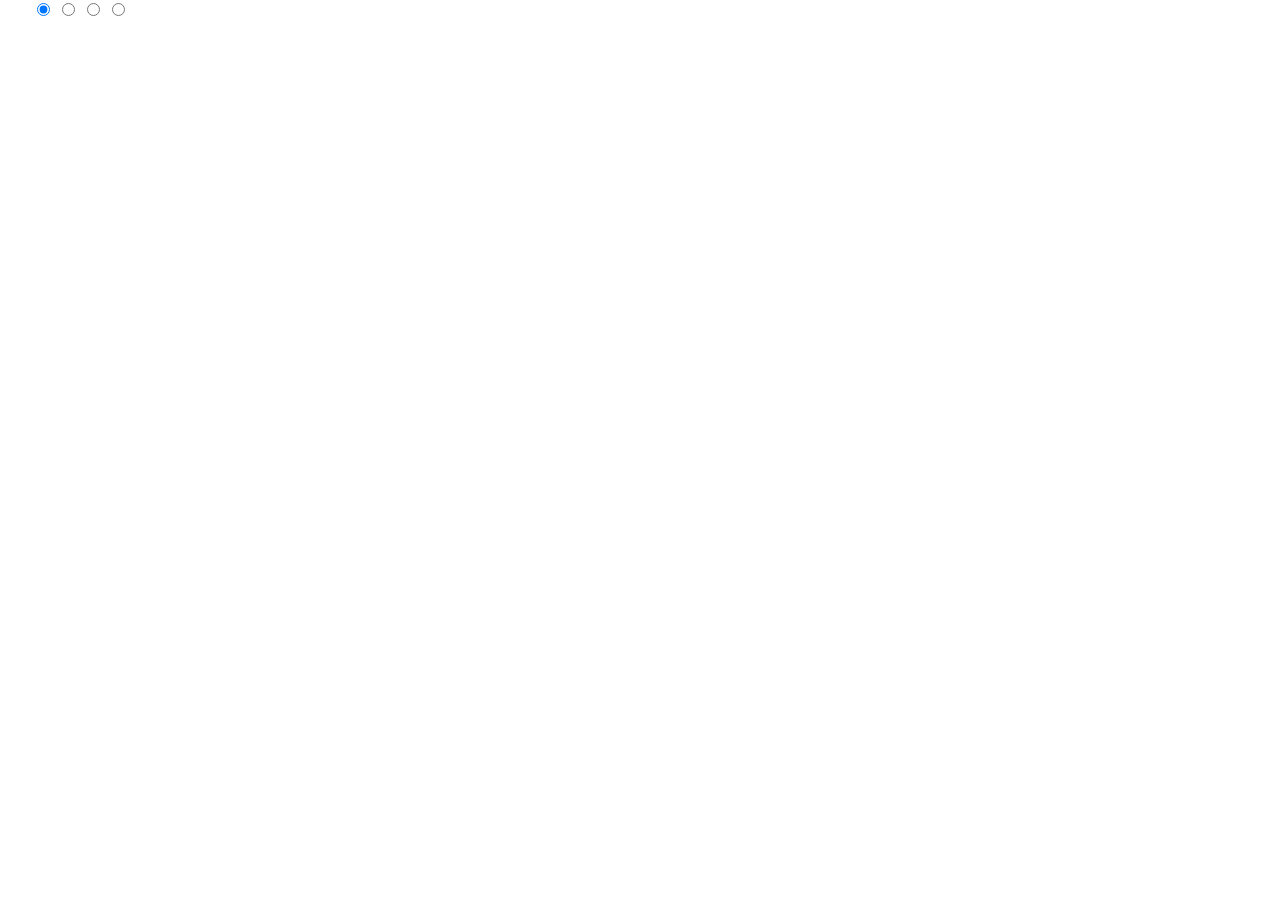
==== index.html @ e2402530 "init: start CodeJam 2021-10-15 23:06:14" ====
<!DOCTYPE html>
<html lang="en">
<head>
    <meta charset="UTF-8">
    <meta http-equiv="X-UA-Compatible" content="IE=edge">
    <meta name="viewport" content="width=device-width, initial-scale=1.0">
    <link rel="stylesheet" href="./style.css">
    <title>Meme slider</title>
</head>
<body>
    <div class="container">
        <div class="wrapper">
            <div class="active-slider"></div>

            <input type="radio" id="slide1" checked>
	        <input type="radio" id="slide2">
	        <input type="radio" id="slide3">
	        <input type="radio" id="slide4">
	   <div class="slider">
		    <div class="slides slide1"></div>
		    <div class="slides slide2"></div>
		    <div class="slides slide3"></div>
		    <div class="slides slide4"></div>
	    </div>	
	<div class="controls">
		<label for="slide1"></label>
		<label for="slide2"></label>
		<label for="slide3"></label>
		<label for="slide4"></label>
	</div>
        </div>
    </div>
</body>
</html>
---- style.css ----
body, html {
    box-sizing: border-box;
    margin: 0;
    padding: 0;
}
.wrapper {
    margin: 0 auto;
    max-width: 95%;
}
img {
    border-radius: 15px;
}
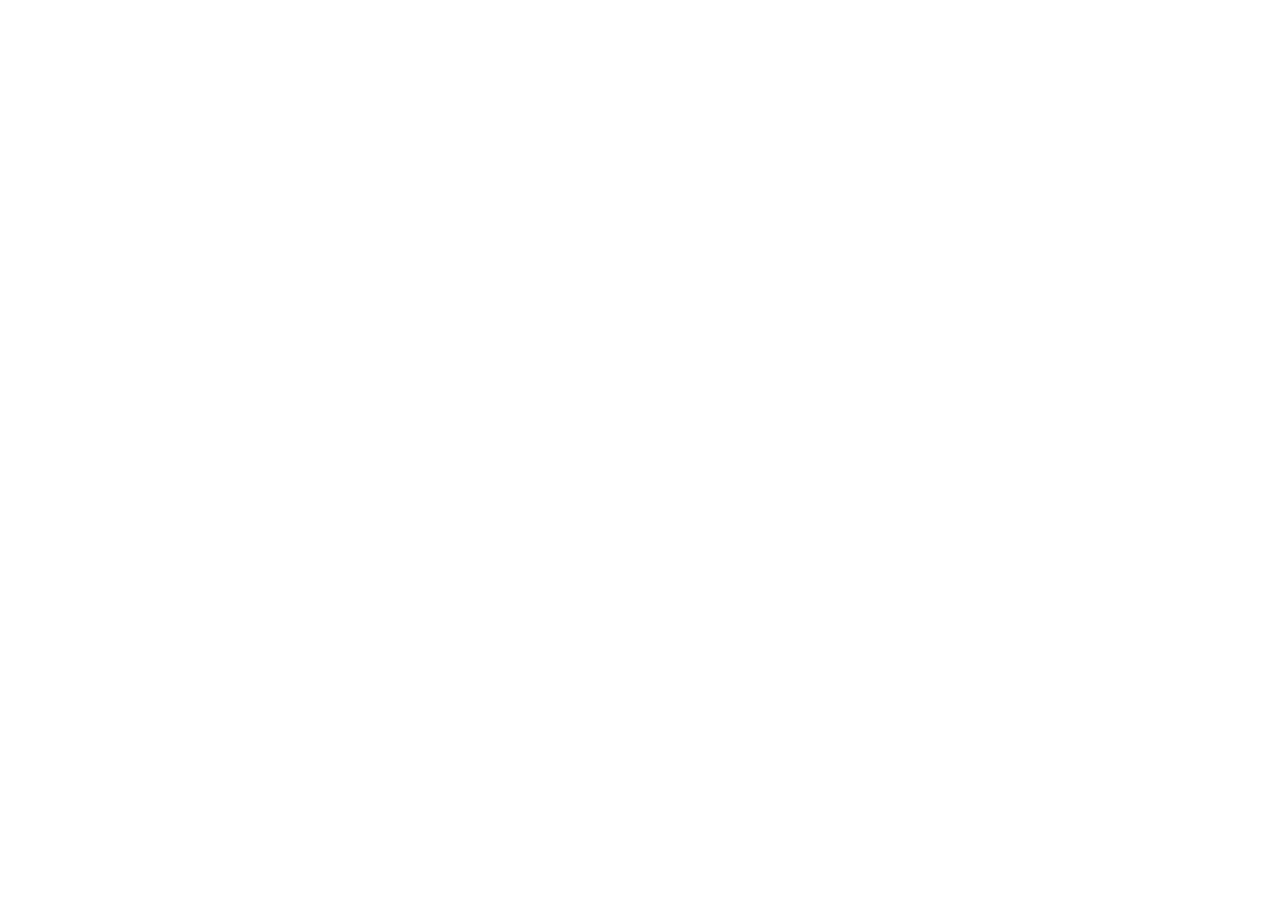
==== commit c477a7eb: "init: start meme slider (`date`)" ====
--- a/index.html
+++ b/index.html
@@ -8,27 +8,6 @@
     <title>Meme slider</title>
 </head>
 <body>
-    <div class="container">
-        <div class="wrapper">
-            <div class="active-slider"></div>
-
-            <input type="radio" id="slide1" checked>
-	        <input type="radio" id="slide2">
-	        <input type="radio" id="slide3">
-	        <input type="radio" id="slide4">
-	   <div class="slider">
-		    <div class="slides slide1"></div>
-		    <div class="slides slide2"></div>
-		    <div class="slides slide3"></div>
-		    <div class="slides slide4"></div>
-	    </div>	
-	<div class="controls">
-		<label for="slide1"></label>
-		<label for="slide2"></label>
-		<label for="slide3"></label>
-		<label for="slide4"></label>
-	</div>
-        </div>
-    </div>
+    
 </body>
 </html>
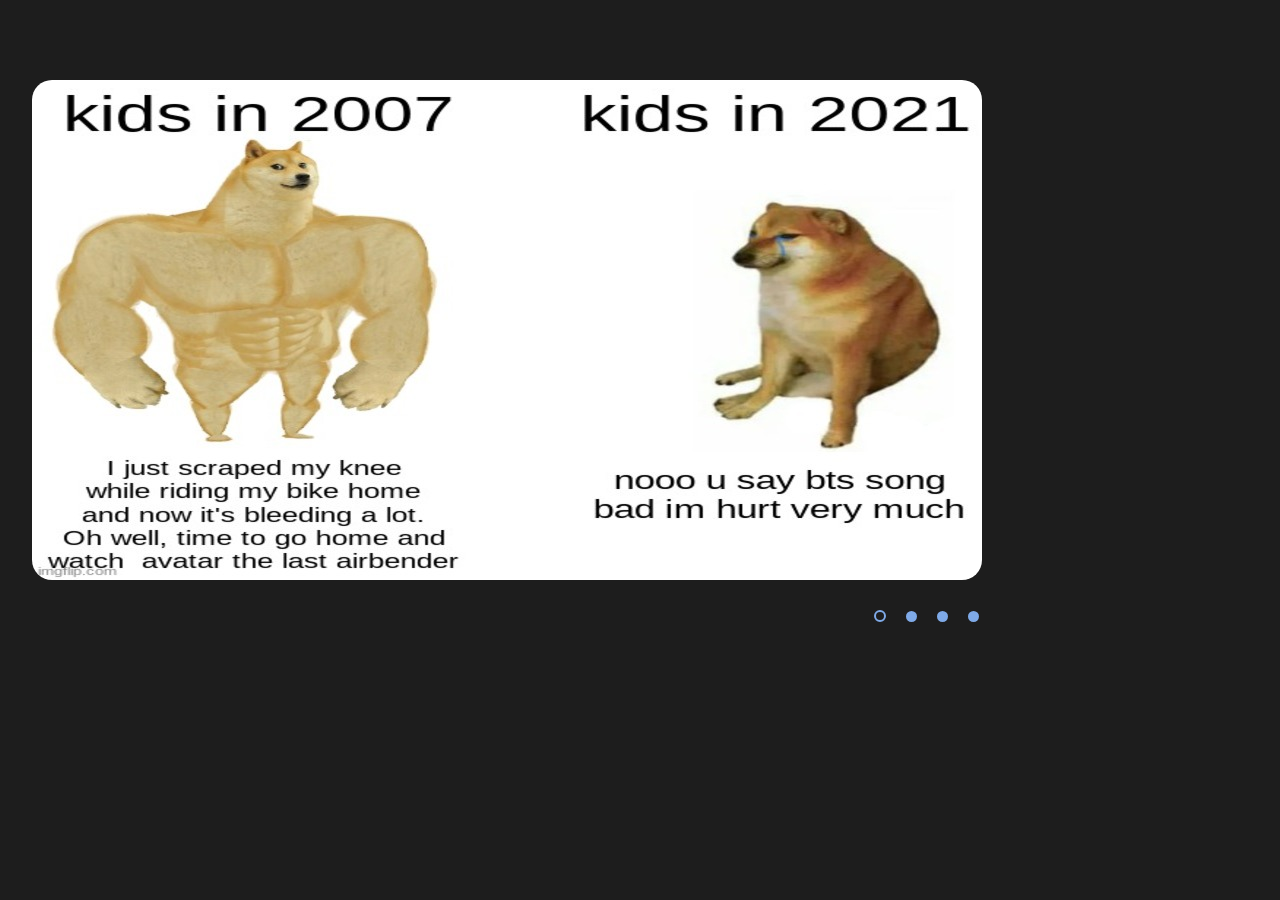
==== commit 95691e64: "feat: slider settings added (Sut, Okt 16, 2021 17:08:26 PM)" ====
--- a/index.html
+++ b/index.html
@@ -8,6 +8,29 @@
     <title>Meme slider</title>
 </head>
 <body>
-    
+    <input type="radio" name="p" id="slide1" checked>
+	        <input type="radio" name="p" id="slide2">
+	        <input type="radio" name="p" id="slide3">
+	        <input type="radio" name="p" id="slide4">
+    <div class="container">
+        <header class="header"></header>
+        <div class="wrapper">
+            <div class="active-slider"></div>
+
+            
+	   <div class="slider">
+		    <div class="slides slide1"></div>
+		    <div class="slides slide2"></div>
+		    <div class="slides slide3"></div>
+		    <div class="slides slide4"></div>
+	    </div>	
+	<div class="controls">
+		<label for="slide1"></label>
+		<label for="slide2"></label>
+		<label for="slide3"></label>
+		<label for="slide4"></label>
+	</div>
+        </div>
+    </div>
 </body>
 </html>
--- a/style.css
+++ b/style.css
@@ -2,6 +2,13 @@
     box-sizing: border-box;
     margin: 0;
     padding: 0;
+}
+body {
+    background-color: rgb(29, 29, 29);
+}
+header {
+    width: 100%;
+    height: 80px;
 }
 .wrapper {
     margin: 0 auto;
@@ -9,4 +16,123 @@
 }
 img {
     border-radius: 15px;
+}
+.active-slider {
+    background-image: url(./cssMemSlider/memes/meme1.jpg);
+    border-radius: 20px;
+    width: 950px;
+    height: 500px;
+}
+
+
+
+
+
+.slider {
+	background-color: #ddd;
+	height: inherit;
+	overflow: hidden;
+	position: relative;
+	width: inherit;
+	-webkit-box-shadow: 0 0 20px rgba(0, 0, 0, .5);
+	box-shadow: 0 0 20px rgba(0, 0, 0, .5);
+}
+ input {
+	display: none;
+}
+/* .slides {
+	height: inherit;
+	width: inherit;
+} */
+
+
+.slide1 {
+    background-image: url(./cssMemSlider/memes/meme1.jpg); 
+}
+.slide2 {
+    background-image: url(./cssMemSlider/memes/meme2.jpg); 
+}
+.slide3 {
+    background-image: url(./cssMemSlider/memes/meme3.jpg); 
+}
+.slide4 {
+    background-image: url(./cssMemSlider/memes/meme4.jpg); 
+}
+.slide5 {
+    background-image: url(./cssMemSlider/memes/meme5.jpg);
+}
+
+.container .wrapper .controls {
+    margin-left: 826px;
+}
+
+.container .wrapper label {
+	cursor: pointer;
+	display: inline-block;
+    background-color: #7faae8;
+	height: 11px;
+	margin: 30px 0px 0 16px;
+	position: relative;
+	width: 11px;
+	-webkit-border-radius: 50%;
+	border-radius: 50%;
+    transition: background-color 0.2s;
+    -webkit-transition: background ease-in-out .3s;
+	transition: background ease-in-out .3s;
+}
+label:hover {
+    background-color: white;
+}
+
+#slide1:checked ~ .container .wrapper .controls label:nth-of-type(1),
+#slide2:checked ~ .container .wrapper .controls label:nth-of-type(2),
+#slide3:checked ~ .container .wrapper .controls label:nth-of-type(3),
+#slide4:checked ~ .container .wrapper .controls label:nth-of-type(4),
+#slide5:checked ~ .container .wrapper .controls label:nth-of-type(5) {
+	background-color: rgba(0, 0, 0, 0);
+    border: 2px solid #7faae8;
+    height: 8px;
+    width: 8px;
+}
+#slide1:checked ~ .container .wrapper .controls label:nth-of-type(1):hover,
+#slide2:checked ~ .container .wrapper .controls label:nth-of-type(2):hover,
+#slide3:checked ~ .container .wrapper .controls label:nth-of-type(3):hover,
+#slide4:checked ~ .container .wrapper .controls label:nth-of-type(4):hover,
+#slide5:checked ~ .container .wrapper .controls label:nth-of-type(5):hover {
+    border: 2px solid white;
+}
+
+/* .slides {
+	height: inherit;
+	opacity: 0;
+	position: absolute;
+	width: inherit;
+	z-index: 0;
+	-webkit-transform: scale(1.5);
+	transform: scale(1.5);
+	-webkit-transition: transform ease-in-out .5s, opacity ease-in-out .5s;
+	transition: transform ease-in-out .5s, opacity ease-in-out .5s;
+} */
+
+/* #slide1:checked ~ .slider > .slide1,
+#slide2:checked ~ .slider > .slide2,
+#slide3:checked ~ .slider > .slide3,
+#slide4:checked ~ .slider > .slide4,
+#slide5:checked ~ .slider > .slide5 {
+	opacity: 1;
+	z-index: 1;
+	-webkit-transform: scale(1);
+	-moz-transform: scale(1);
+	-o-transform: scale(1);
+	transform: scale(1);
+} */
+
+#slide2:checked ~ .container .wrapper .active-slider {
+    background-image: url(./cssMemSlider/memes/meme2.jpg);
+}
+#slide3:checked ~ .container .wrapper .active-slider {
+    background-image: url(./cssMemSlider/memes/meme3.jpg);
+}
+#slide4:checked ~ .container .wrapper .active-slider {
+    background-image: url(./cssMemSlider/memes/meme4.jpg);
 }
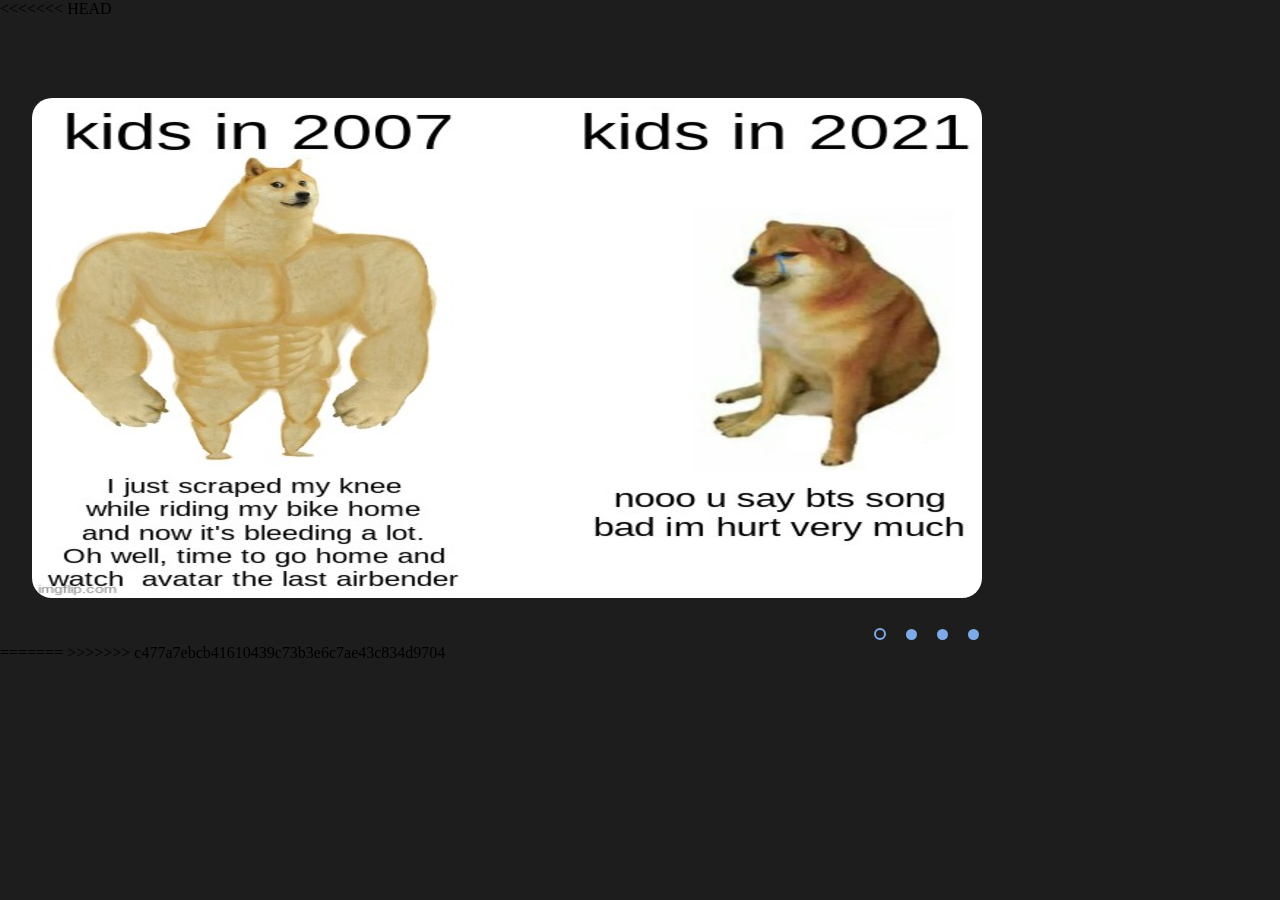
==== commit 08810970: "feat: slider settings added (Sut, Okt 16, 2021 17:08:26 PM)" ====
--- a/index.html
+++ b/index.html
@@ -8,6 +8,7 @@
     <title>Meme slider</title>
 </head>
 <body>
+<<<<<<< HEAD
     <input type="radio" name="p" id="slide1" checked>
 	        <input type="radio" name="p" id="slide2">
 	        <input type="radio" name="p" id="slide3">
@@ -32,5 +33,8 @@
 	</div>
         </div>
     </div>
+=======
+    
+>>>>>>> c477a7ebcb41610439c73b3e6c7ae43c834d9704
 </body>
 </html>
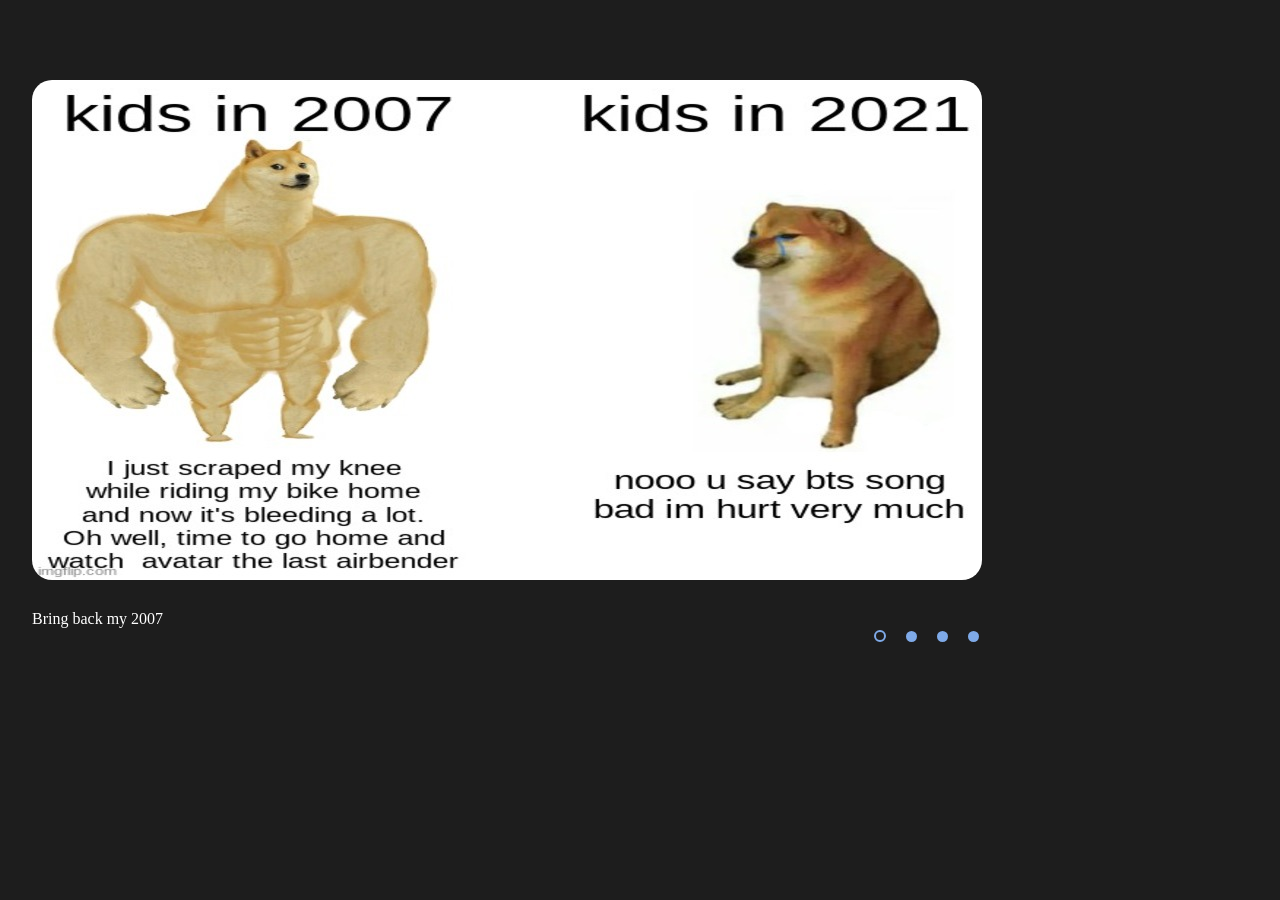
==== commit dea05ca5: "feat: add text (Sut, Okt 16, 2021 17:35:56 PM)" ====
--- a/index.html
+++ b/index.html
@@ -8,7 +8,6 @@
     <title>Meme slider</title>
 </head>
 <body>
-<<<<<<< HEAD
     <input type="radio" name="p" id="slide1" checked>
 	        <input type="radio" name="p" id="slide2">
 	        <input type="radio" name="p" id="slide3">
@@ -17,14 +16,12 @@
         <header class="header"></header>
         <div class="wrapper">
             <div class="active-slider"></div>
-
-            
-	   <div class="slider">
-		    <div class="slides slide1"></div>
-		    <div class="slides slide2"></div>
-		    <div class="slides slide3"></div>
-		    <div class="slides slide4"></div>
-	    </div>	
+    <div class="texts">
+        <p class="text-item text1">Bring back my 2007</p>
+        <p class="text-item text2">ADS averywhere</p>
+        <p class="text-item text3">Only CSS ):</p>
+        <p class="text-item text4">One time only</p>
+    </div>
 	<div class="controls">
 		<label for="slide1"></label>
 		<label for="slide2"></label>
@@ -33,8 +30,6 @@
 	</div>
         </div>
     </div>
-=======
     
->>>>>>> c477a7ebcb41610439c73b3e6c7ae43c834d9704
 </body>
 </html>
--- a/style.css
+++ b/style.css
@@ -46,21 +46,6 @@
 } */
 
 
-.slide1 {
-    background-image: url(./cssMemSlider/memes/meme1.jpg); 
-}
-.slide2 {
-    background-image: url(./cssMemSlider/memes/meme2.jpg); 
-}
-.slide3 {
-    background-image: url(./cssMemSlider/memes/meme3.jpg); 
-}
-.slide4 {
-    background-image: url(./cssMemSlider/memes/meme4.jpg); 
-}
-.slide5 {
-    background-image: url(./cssMemSlider/memes/meme5.jpg);
-}
 
 .container .wrapper .controls {
     margin-left: 826px;
@@ -71,7 +56,7 @@
 	display: inline-block;
     background-color: #7faae8;
 	height: 11px;
-	margin: 30px 0px 0 16px;
+	margin: 0px 0px 0 16px;
 	position: relative;
 	width: 11px;
 	-webkit-border-radius: 50%;
@@ -135,4 +120,40 @@
 }
 #slide4:checked ~ .container .wrapper .active-slider {
     background-image: url(./cssMemSlider/memes/meme4.jpg);
+}
+
+#slide1:checked ~ .container .wrapper .texts .text2, .text3, .text4 {
+    display: none;
+}
+#slide1:checked ~ .container .wrapper .texts .text1 {
+    display: inline;
+}
+
+#slide2:checked ~ .container .wrapper .texts .text1, .text3, .text4 {
+    display: none;
+}
+#slide2:checked ~ .container .wrapper .texts .text2 {
+    display: inline;
+}
+
+#slide3:checked ~ .container .wrapper .texts .text1, .text2, .text4 {
+    display: none;
+}
+#slide3:checked ~ .container .wrapper .texts .text3 {
+    display: inline;
+}
+
+#slide4:checked ~ .container .wrapper .texts .text1, .text2, .text3 {
+    display: none;
+}
+#slide4:checked ~ .container .wrapper .texts .text4 {
+    display: inline;
+}
+
+
+.text-item {
+    color: white;
+}
+.texts {
+    margin-top: 30px;
 }
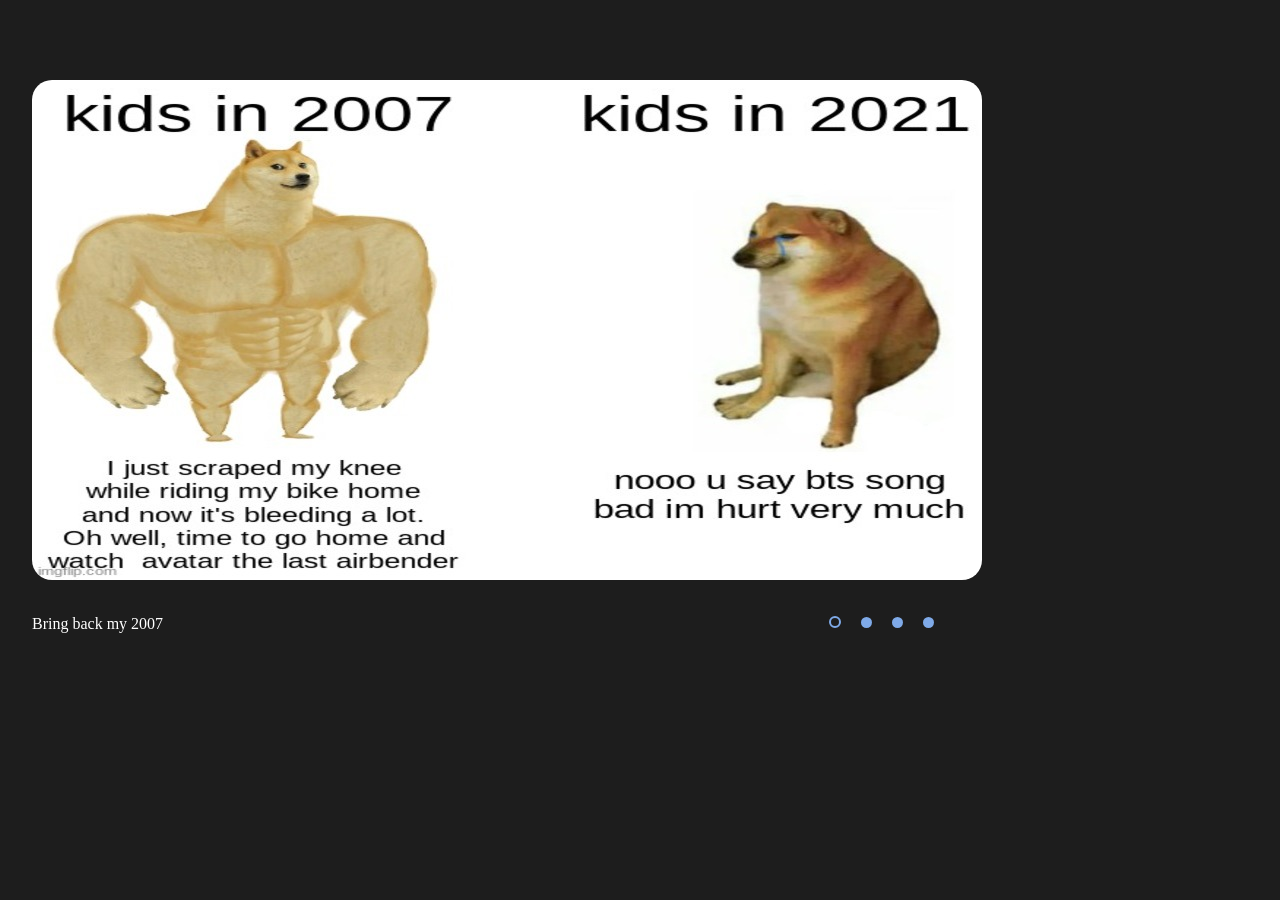
==== commit b8857602: "feat: phone size (Sut, Okt 16, 2021 20:33:03 PM)" ====
--- a/index.html
+++ b/index.html
@@ -16,11 +16,12 @@
         <header class="header"></header>
         <div class="wrapper">
             <div class="active-slider"></div>
+            <div class="bottom_items">
     <div class="texts">
         <p class="text-item text1">Bring back my 2007</p>
-        <p class="text-item text2">ADS averywhere</p>
-        <p class="text-item text3">Only CSS ):</p>
-        <p class="text-item text4">One time only</p>
+        <p class="text-item text2">ADS averywhere....</p>
+        <p class="text-item text3">Only CSS ): heh</p>
+        <p class="text-item text4">Rasit's metod, cool</p>
     </div>
 	<div class="controls">
 		<label for="slide1"></label>
@@ -28,6 +29,7 @@
 		<label for="slide3"></label>
 		<label for="slide4"></label>
 	</div>
+            </div>
         </div>
     </div>
     
--- a/style.css
+++ b/style.css
@@ -8,118 +8,103 @@
 }
 header {
     width: 100%;
-    height: 80px;
+    height: 5rem;
 }
 .wrapper {
     margin: 0 auto;
     max-width: 95%;
-}
-img {
-    border-radius: 15px;
 }
 .active-slider {
     background-image: url(./cssMemSlider/memes/meme1.jpg);
     border-radius: 20px;
     width: 950px;
     height: 500px;
-}
-
-
-
-
-
-.slider {
-	background-color: #ddd;
-	height: inherit;
-	overflow: hidden;
-	position: relative;
-	width: inherit;
-	-webkit-box-shadow: 0 0 20px rgba(0, 0, 0, .5);
-	box-shadow: 0 0 20px rgba(0, 0, 0, .5);
-}
+    animation-duration: 1s;
+}
+
+/*----   Animations   ----*/
+
+@keyframes virtual {
+    0% {margin-left: 30px; opacity: 0; transform: scale(0.6);}
+    100% {margin-left: 0; opacity: 1; transform: scale(1);}
+}
+@keyframes virtual2 {
+    0% {margin-left: 30px; opacity: 0; transform: scale(0.6);}
+    100% {margin-left: 0; opacity: 1; transform: scale(1);}
+}
+@keyframes virtual3 {
+    0% {margin-left: 30px; opacity: 0; transform: scale(0.6);}
+    100% {margin-left: 0; opacity: 1; transform: scale(1);}
+}
+@keyframes virtual4 {
+    0% {margin-left: 30px; opacity: 0; transform: scale(0.6);}
+    100% {margin-left: 0; opacity: 1; transform: scale(1);}
+}
+
+
+
+
+
  input {
 	display: none;
 }
-/* .slides {
-	height: inherit;
-	width: inherit;
-} */
 
 
 
 .container .wrapper .controls {
-    margin-left: 826px;
+    margin-left: 650px;
 }
 
 .container .wrapper label {
 	cursor: pointer;
 	display: inline-block;
     background-color: #7faae8;
-	height: 11px;
-	margin: 0px 0px 0 16px;
+	height: 0.6875rem;
+	margin: 35px 0px 0 16px;
 	position: relative;
-	width: 11px;
+	width: 0.6875rem;
 	-webkit-border-radius: 50%;
 	border-radius: 50%;
     transition: background-color 0.2s;
     -webkit-transition: background ease-in-out .3s;
 	transition: background ease-in-out .3s;
 }
-label:hover {
+.container .wrapper label:hover {
     background-color: white;
 }
 
 #slide1:checked ~ .container .wrapper .controls label:nth-of-type(1),
 #slide2:checked ~ .container .wrapper .controls label:nth-of-type(2),
 #slide3:checked ~ .container .wrapper .controls label:nth-of-type(3),
-#slide4:checked ~ .container .wrapper .controls label:nth-of-type(4),
-#slide5:checked ~ .container .wrapper .controls label:nth-of-type(5) {
+#slide4:checked ~ .container .wrapper .controls label:nth-of-type(4) {
 	background-color: rgba(0, 0, 0, 0);
     border: 2px solid #7faae8;
-    height: 8px;
-    width: 8px;
+    height: 0.5rem;
+    width: 0.5rem;
 }
 #slide1:checked ~ .container .wrapper .controls label:nth-of-type(1):hover,
 #slide2:checked ~ .container .wrapper .controls label:nth-of-type(2):hover,
 #slide3:checked ~ .container .wrapper .controls label:nth-of-type(3):hover,
-#slide4:checked ~ .container .wrapper .controls label:nth-of-type(4):hover,
-#slide5:checked ~ .container .wrapper .controls label:nth-of-type(5):hover {
+#slide4:checked ~ .container .wrapper .controls label:nth-of-type(4):hover {
     border: 2px solid white;
 }
 
-/* .slides {
-	height: inherit;
-	opacity: 0;
-	position: absolute;
-	width: inherit;
-	z-index: 0;
-	-webkit-transform: scale(1.5);
-	transform: scale(1.5);
-	-webkit-transition: transform ease-in-out .5s, opacity ease-in-out .5s;
-	transition: transform ease-in-out .5s, opacity ease-in-out .5s;
-} */
-
-/* #slide1:checked ~ .slider > .slide1,
-#slide2:checked ~ .slider > .slide2,
-#slide3:checked ~ .slider > .slide3,
-#slide4:checked ~ .slider > .slide4,
-#slide5:checked ~ .slider > .slide5 {
-	opacity: 1;
-	z-index: 1;
-	-webkit-transform: scale(1);
-	-moz-transform: scale(1);
-	-o-transform: scale(1);
-	transform: scale(1);
-} */
-
+
+#slide1:checked ~ .container .wrapper .active-slider {
+    background-image: url(./cssMemSlider/memes/meme1.jpg);
+    animation-name: virtual;
+}
 #slide2:checked ~ .container .wrapper .active-slider {
     background-image: url(./cssMemSlider/memes/meme2.jpg);
+    animation-name: virtual2;
 }
 #slide3:checked ~ .container .wrapper .active-slider {
     background-image: url(./cssMemSlider/memes/meme3.jpg);
+    animation-name: virtual3;
 }
 #slide4:checked ~ .container .wrapper .active-slider {
     background-image: url(./cssMemSlider/memes/meme4.jpg);
+    animation-name: virtual4;
 }
 
 #slide1:checked ~ .container .wrapper .texts .text2, .text3, .text4 {
@@ -127,6 +112,7 @@
 }
 #slide1:checked ~ .container .wrapper .texts .text1 {
     display: inline;
+    animation-name: virtual;
 }
 
 #slide2:checked ~ .container .wrapper .texts .text1, .text3, .text4 {
@@ -134,6 +120,7 @@
 }
 #slide2:checked ~ .container .wrapper .texts .text2 {
     display: inline;
+    animation-name: virtual2;
 }
 
 #slide3:checked ~ .container .wrapper .texts .text1, .text2, .text4 {
@@ -141,6 +128,7 @@
 }
 #slide3:checked ~ .container .wrapper .texts .text3 {
     display: inline;
+    animation-name: virtual3;
 }
 
 #slide4:checked ~ .container .wrapper .texts .text1, .text2, .text3 {
@@ -148,12 +136,86 @@
 }
 #slide4:checked ~ .container .wrapper .texts .text4 {
     display: inline;
-}
+    animation-name: virtual4;
+}
+
+
+/*----   Animations   ----*/
 
 
 .text-item {
     color: white;
+    animation-duration: 0.8s;
+    font-size: 1em;
 }
 .texts {
-    margin-top: 30px;
+    margin-top: 35px;
+}
+.bottom_items {
+    display: flex;
+    align-items: center;
+    flex-direction: row;
+}
+
+@media (max-width: 430px) {
+    .active-slider {
+        width: 360px;
+        height: 400px;
+    }
+    #slide1:checked ~ .container .wrapper .active-slider {
+        background-image: url(./cssMemSlider/memes/meme1_m.jpg);
+        animation-name: virtual;
+    }
+    #slide2:checked ~ .container .wrapper .active-slider {
+        background-image: url(./cssMemSlider/memes/meme2_m.jpg);
+        animation-name: virtual2;
+    }
+    #slide3:checked ~ .container .wrapper .active-slider {
+        background-image: url(./cssMemSlider/memes/meme3_m.jpg);
+        animation-name: virtual3;
+    }
+    #slide4:checked ~ .container .wrapper .active-slider {
+        background-image: url(./cssMemSlider/memes/meme4_m.jpg);
+        animation-name: virtual4;
+    }
+    .bottom_items {
+        display: flex;
+        flex-direction: column-reverse;
+    }
+    .container .wrapper .controls {
+        margin-left: -50px;
+    }
+    .texts {
+        margin-left: -45px;
+    }
+    .container .wrapper label {
+        width: 0.875rem;
+        height: 0.875rem;
+    }
+    #slide1:checked ~ .container .wrapper .controls label:nth-of-type(1),
+    #slide2:checked ~ .container .wrapper .controls label:nth-of-type(2),
+    #slide3:checked ~ .container .wrapper .controls label:nth-of-type(3),
+    #slide4:checked ~ .container .wrapper .controls label:nth-of-type(4) {
+        height: 0.625rem;
+        width: 0.625rem;
+    }
+
+    /*--- Animations ---*/
+
+    @keyframes virtual {
+        0% {margin-left: 50px; opacity: 0; transform: scale(0.6);}
+        100% {margin-left: 0; opacity: 1; transform: scale(1);}
+    }
+    @keyframes virtual2 {
+        0% {margin-left: 50px; opacity: 0; transform: scale(0.6);}
+        100% {margin-left: 0; opacity: 1; transform: scale(1);}
+    }
+    @keyframes virtual3 {
+        0% {margin-left: 50px; opacity: 0; transform: scale(0.6);}
+        100% {margin-left: 0; opacity: 1; transform: scale(1);}
+    }
+    @keyframes virtual4 {
+        0% {margin-left: 50px; opacity: 0; transform: scale(0.6);}
+        100% {margin-left: 0; opacity: 1; transform: scale(1);}
+    }
 }
